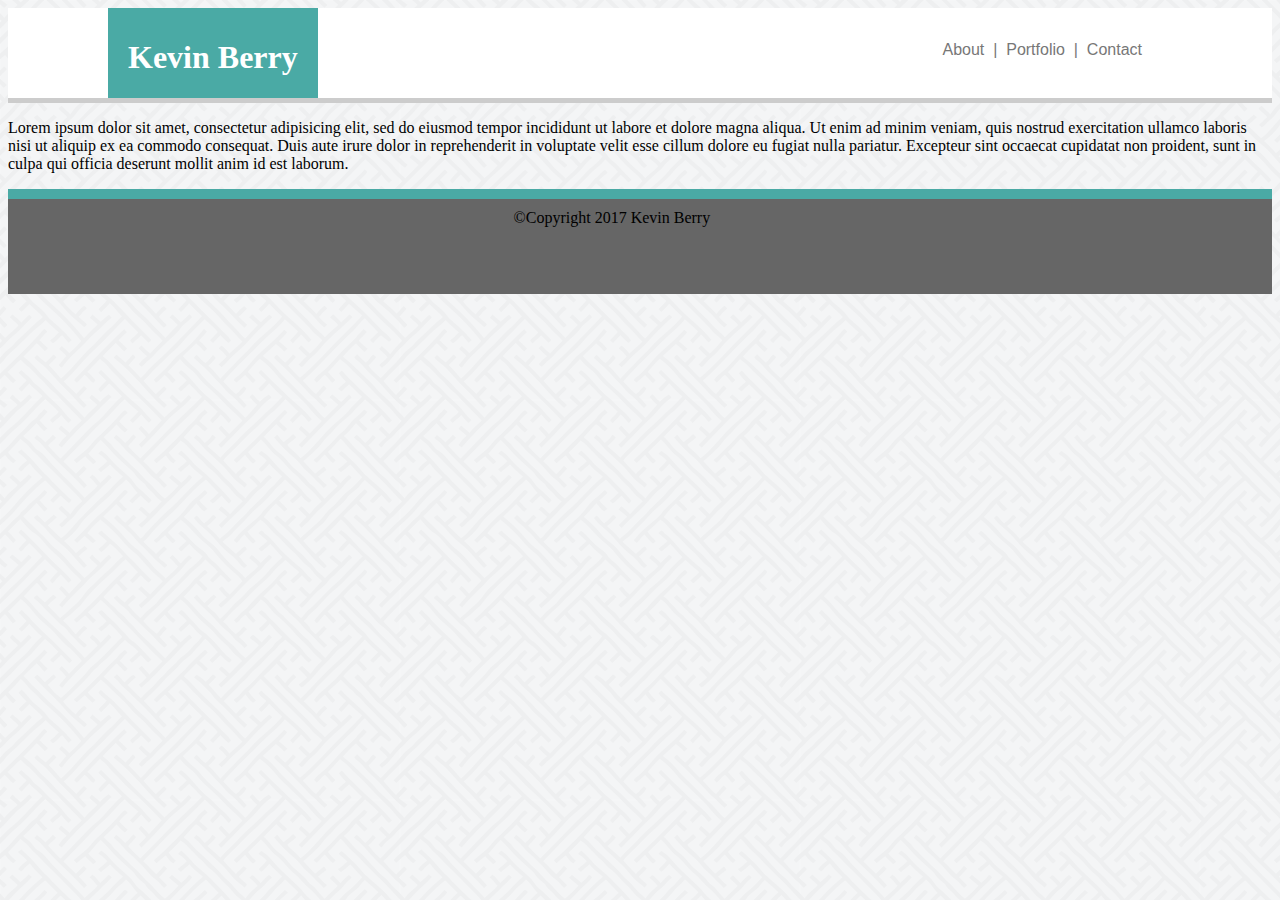
==== index.html @ 41e6fd35 "mockup and image dump" ====
<!DOCTYPE html>
<html>
<head>
	<title>About Me</title>
	<link rel="stylesheet" type="text/css" href="assets/css/style.css">


</head>
<body>

<!-- Header -->
	<div class="titleBar">

	<!-- div for name -->
		<section class="name">
			<h1> Kevin Berry </h1>
		

		</section>

	<!-- div to hold links --> 
		<section class="linkBar">

		<!-- div for link -->
			<section class="link">
				<!-- About -->
				About &nbsp;| &nbsp;Portfolio&nbsp; | &nbsp;Contact

			</section>

			
		</section>

	</div>
<!-- Main Content -->
	<div class="mainContent">
	<!-- div for Page unique content -->
	<!-- title -->
	<!-- line break -->
	<!-- Profile pic and about me -->
	<p> Lorem ipsum dolor sit amet, consectetur adipisicing elit, sed do eiusmod
	tempor incididunt ut labore et dolore magna aliqua. Ut enim ad minim veniam,
	quis nostrud exercitation ullamco laboris nisi ut aliquip ex ea commodo
	consequat. Duis aute irure dolor in reprehenderit in voluptate velit esse
	cillum dolore eu fugiat nulla pariatur. Excepteur sint occaecat cupidatat non
	proident, sunt in culpa qui officia deserunt mollit anim id est laborum.</p>
	<!-- Div for social media -->
	<!-- title -->
	<!-- line break -->
	<!-- Github, linkedin, stackoverflow, facebook -->
	<!-- https://github.com/KBerry4492 -->
	<!-- https://stackoverflow.com/users/8308772/k-berry -->
	<!-- https://www.linkedin.com/in/kevinmichaelberry/ -->
	<!-- https://www.facebook.com/kevin.berry.7967 -->

	</div>

	
<!-- Footer -->
	<div class="copyright">

	<!-- copyright -->
	&copy;Copyright 2017 Kevin Berry

	</div>
</body>
</html>
---- assets/css/style.css ----
body{
	background-image: url("../images/sayagata-400px.png");
}

h1{

	font-family: 'Georgia', Times, Times New Roman, serif;

}

h2{

	font-family: 'Georgia', Times, Times New Roman, serif;

}

h3{

	font-family: 'Georgia', Times, Times New Roman, serif;

}

.titleBar{

	height: 90px;
	background-color: #fff;
	border-bottom: solid #ccc 5px; 
}

.name{
	font-family: 'Georgia', Times, Times New Roman, serif;
	position: absolute;
	background-color: #4aaaa5;
	color: #fff;
	margin: 0px 100px;
	padding: 10px 20px;
	height: 70px;
	float: left;
}

.linkBar{
	position: absolute;
	right: 10%;
	height: 80px;

}

.link{
	font-family: 'Arial', 'Helvetica Neue', Helvetica, sans-serif;
	color: #777;
	float: left;
	margin: 33px 10px;
}

.mainContent{
	clear: both;
}

.copyright{
/*	position: fixed;*/
	background-color: #666;
	padding: 10px 40%;
	height: 75px;
	clear: both;
	border-top: solid #4aaaa5 10px; 

}
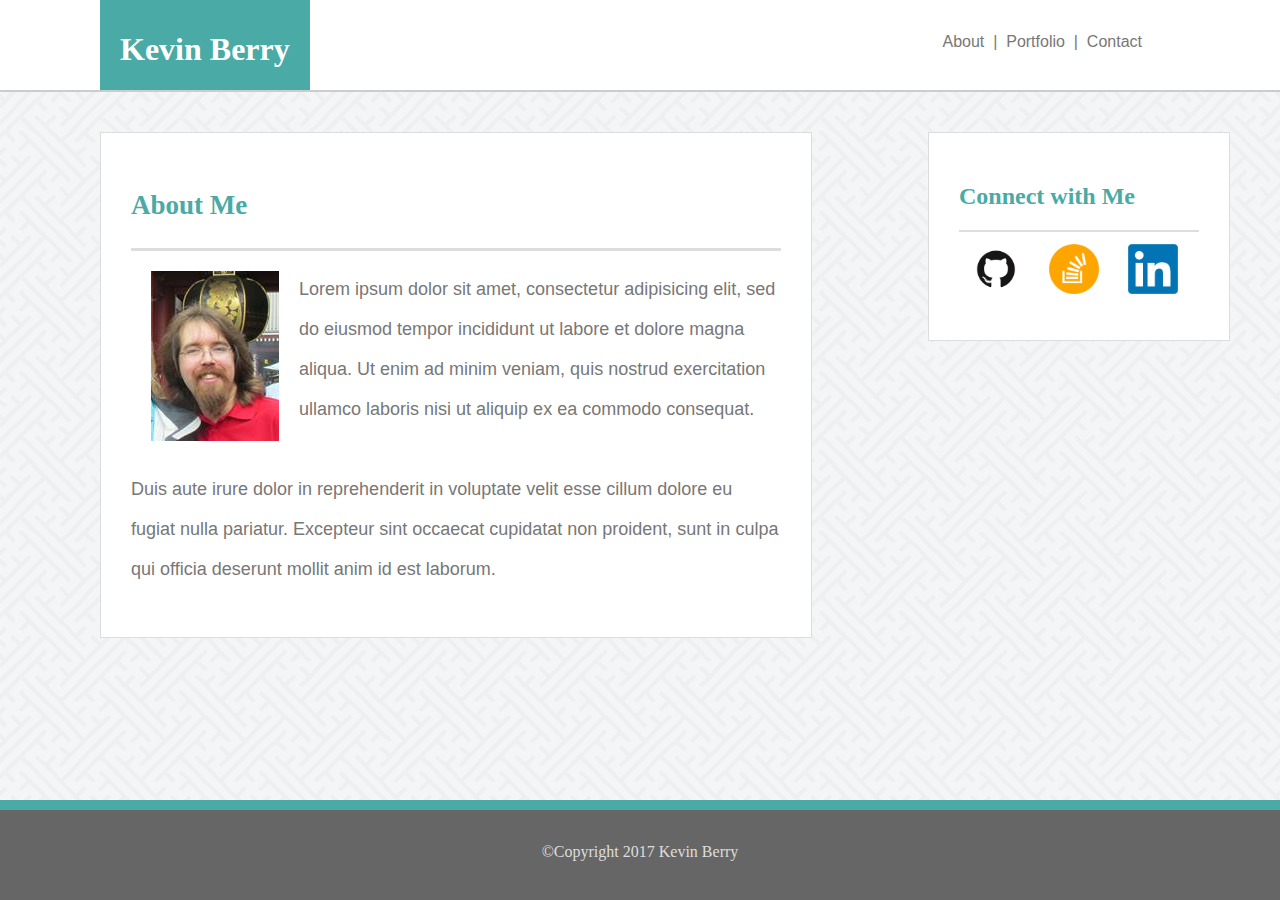
==== commit 103968dd: "Getting Closer!" ====
--- a/index.html
+++ b/index.html
@@ -35,23 +35,52 @@
 <!-- Main Content -->
 	<div class="mainContent">
 	<!-- div for Page unique content -->
-	<!-- title -->
-	<!-- line break -->
-	<!-- Profile pic and about me -->
-	<p> Lorem ipsum dolor sit amet, consectetur adipisicing elit, sed do eiusmod
-	tempor incididunt ut labore et dolore magna aliqua. Ut enim ad minim veniam,
-	quis nostrud exercitation ullamco laboris nisi ut aliquip ex ea commodo
-	consequat. Duis aute irure dolor in reprehenderit in voluptate velit esse
-	cillum dolore eu fugiat nulla pariatur. Excepteur sint occaecat cupidatat non
-	proident, sunt in culpa qui officia deserunt mollit anim id est laborum.</p>
+		<section id="aboutMe">
+
+			<!-- title -->
+			<h2>About Me</h2>	
+
+			<!-- line break -->
+			<section class="lbOne"></section>
+
+			<!-- Profile pic and about me -->
+			<img id="Ppic" src="assets/images/PF_2.png">
+			<p> Lorem ipsum dolor sit amet, consectetur adipisicing elit, sed do eiusmod
+			tempor incididunt ut labore et dolore magna aliqua. Ut enim ad minim veniam,
+			quis nostrud exercitation ullamco laboris nisi ut aliquip ex ea commodo
+			consequat. 
+			
+			<br>
+			<br>
+			
+			Duis aute irure dolor in reprehenderit in voluptate velit esse
+			cillum dolore eu fugiat nulla pariatur. Excepteur sint occaecat cupidatat non
+			proident, sunt in culpa qui officia deserunt mollit anim id est laborum.</p>
+
+		</section>
+
+
 	<!-- Div for social media -->
-	<!-- title -->
-	<!-- line break -->
-	<!-- Github, linkedin, stackoverflow, facebook -->
-	<!-- https://github.com/KBerry4492 -->
-	<!-- https://stackoverflow.com/users/8308772/k-berry -->
-	<!-- https://www.linkedin.com/in/kevinmichaelberry/ -->
-	<!-- https://www.facebook.com/kevin.berry.7967 -->
+		<section class="socialMedia">
+
+		<!-- title -->
+			<h2>Connect with Me</h2>
+
+		<!-- line break -->
+			<section class="lbTwo"></section>
+		<!-- Github, linkedin, stackoverflow, facebook -->
+			<a href="https://github.com/KBerry4492" target="_blank"> <img class="Connect" src="assets/images/GitHub-Mark.png"></a>
+		<!-- https://github.com/KBerry4492 -->
+
+		<a href="https://stackoverflow.com/users/8308772/k-berry" target="_blank"> <img class="Connect" src="assets/images/stackoverflow_logo_2.png"></a>
+		<!-- https://stackoverflow.com/users/8308772/k-berry -->
+
+		<a href="https://www.linkedin.com/in/kevinmichaelberry/" target="_blank"> <img class="Connect" src="assets/images/LinkedIn-Logo.png"></a>
+		<!-- https://www.linkedin.com/in/kevinmichaelberry/ -->
+
+<!-- 		<a href="https://www.facebook.com/kevin.berry.7967"> <img class="Connect" src="assets/images/facebook_logo_2.png"> </a> -->
+		<!-- https://www.facebook.com/kevin.berry.7967 -->
+		</section>
 
 	</div>
 
--- a/assets/css/style.css
+++ b/assets/css/style.css
@@ -1,16 +1,19 @@
 body{
 	background-image: url("../images/sayagata-400px.png");
+	margin: 0px;
 }
 
 h1{
 
 	font-family: 'Georgia', Times, Times New Roman, serif;
 
+
 }
 
 h2{
 
 	font-family: 'Georgia', Times, Times New Roman, serif;
+	color: #4aaaa5;
 
 }
 
@@ -24,7 +27,7 @@
 
 	height: 90px;
 	background-color: #fff;
-	border-bottom: solid #ccc 5px; 
+	border-bottom: solid #ccc 2px; 
 }
 
 .name{
@@ -53,15 +56,74 @@
 }
 
 .mainContent{
+	font-family: 'Arial', 'Helvetica Neue', Helvetica, sans-serif;
+	overflow: auto;
 	clear: both;
+	width: 960px;
 }
 
+.lbOne{
+	width: 650;
+	height: 3px;
+	background-color: #ddd;
+
+}
+
+#aboutMe{
+	float: left;
+	border: solid #ddd 1px;
+	margin: 40px 40px 40px 100px;
+	padding: 30px;
+	background-color:#fff; 
+	width: 650px;
+	line-height: 40px;
+	font-size: 18px;
+	color: #777;
+}
+
+#Ppic{
+
+	float: left;
+	margin: 20px;
+}
+
+.socialMedia{
+
+	position: absolute;
+	right: 50px;
+	top: 132px;
+
+	overflow: auto;
+	border: solid 1px #ddd;
+	padding: 30px;	
+	background-color:#fff; 
+	width: 240px;
+}
+
+.lbTwo{
+	width: 270;
+	height: 2px;
+	background-color: #ddd;
+
+}
+
+.Connect{
+	height: 50px; 
+	width: 50px;
+	margin: 12px;
+}
+
+
 .copyright{
-/*	position: fixed;*/
+	position: absolute;
+	bottom: 0px;
+	width: 100%;
 	background-color: #666;
-	padding: 10px 40%;
-	height: 75px;
+	text-align: center;
+	padding-top: 33px;
+	height: 57px;
 	clear: both;
 	border-top: solid #4aaaa5 10px; 
+	color: #ddd;
 
 }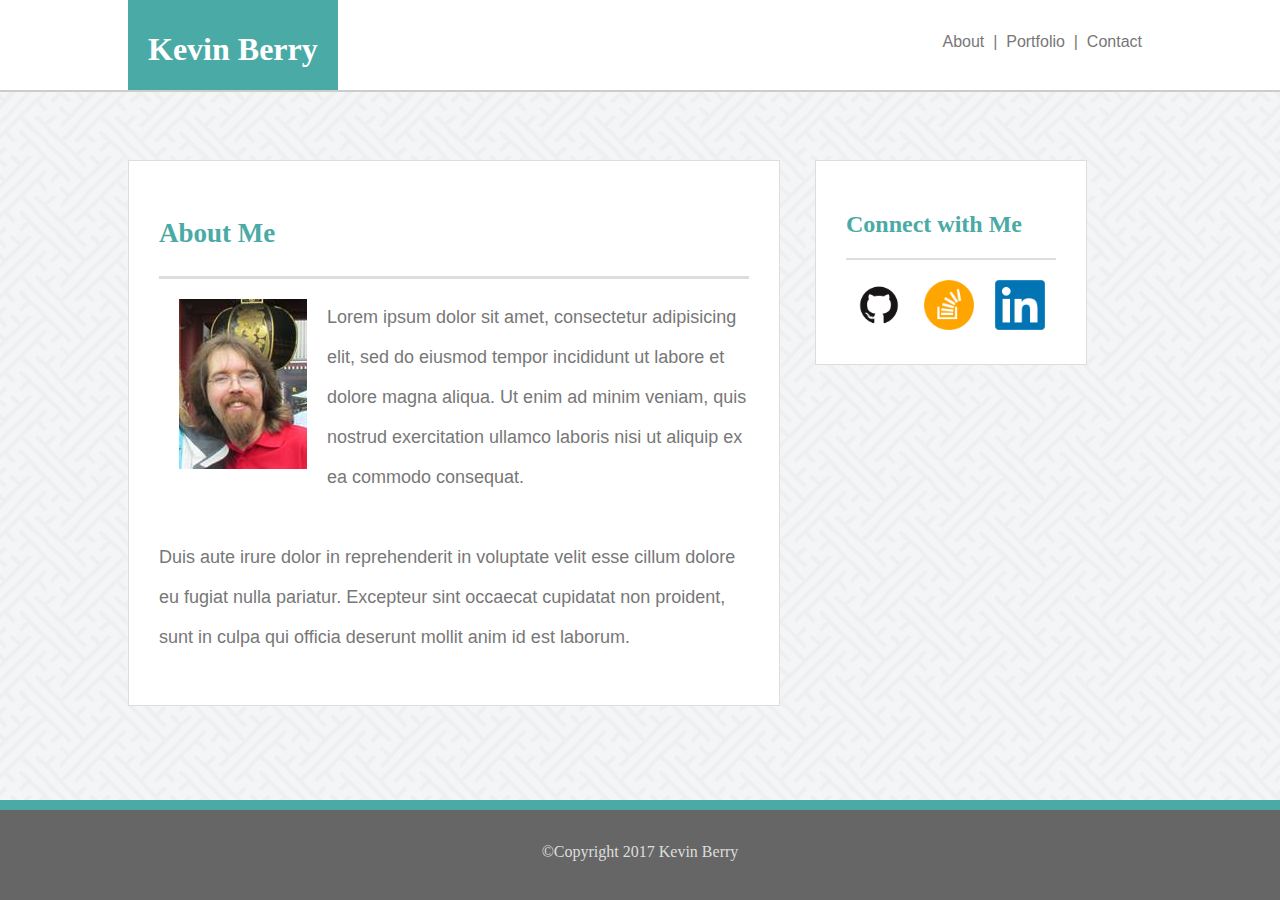
==== commit 7c94a326: "All sized up... I hope!" ====
--- a/index.html
+++ b/index.html
@@ -35,7 +35,7 @@
 <!-- Main Content -->
 	<div class="mainContent">
 	<!-- div for Page unique content -->
-		<section id="aboutMe">
+		<section class="contentBox">
 
 			<!-- title -->
 			<h2>About Me</h2>	
--- a/assets/css/style.css
+++ b/assets/css/style.css
@@ -19,12 +19,14 @@
 
 h3{
 
-	font-family: 'Georgia', Times, Times New Roman, serif;
+	font-family: 'Arial', 'Helvetica Neue', Helvetica, sans-serif;
 
 }
 
 .titleBar{
-
+	position: fixed;
+	top: 0px;
+	width: 100%;
 	height: 90px;
 	background-color: #fff;
 	border-bottom: solid #ccc 2px; 
@@ -32,19 +34,20 @@
 
 .name{
 	font-family: 'Georgia', Times, Times New Roman, serif;
-	position: absolute;
+	position: fixed;
 	background-color: #4aaaa5;
 	color: #fff;
-	margin: 0px 100px;
+	margin: 0px 10%;
 	padding: 10px 20px;
 	height: 70px;
 	float: left;
 }
 
 .linkBar{
-	position: absolute;
+	position: fixed;
 	right: 10%;
-	height: 80px;
+	height: 90px;
+	background-color: #fff;
 
 }
 
@@ -56,10 +59,15 @@
 }
 
 .mainContent{
+	z-index: -1;
+	position: relative;
+	top: 120px;
 	font-family: 'Arial', 'Helvetica Neue', Helvetica, sans-serif;
 	overflow: auto;
 	clear: both;
 	width: 960px;
+	margin: 40px 40px 40px 10%;
+
 }
 
 .lbOne{
@@ -69,13 +77,12 @@
 
 }
 
-#aboutMe{
+.contentBox{
 	float: left;
 	border: solid #ddd 1px;
-	margin: 40px 40px 40px 100px;
 	padding: 30px;
 	background-color:#fff; 
-	width: 650px;
+	width: 590px;
 	line-height: 40px;
 	font-size: 18px;
 	color: #777;
@@ -87,17 +94,22 @@
 	margin: 20px;
 }
 
+.bLink{
+	height: 200px;
+	width: 300px;
+	padding-top: 40px;
+}
+
 .socialMedia{
 
-	position: absolute;
-	right: 50px;
-	top: 132px;
-
+	position: relative;
+	left: 35px;
+	top:  0px;
 	overflow: auto;
 	border: solid 1px #ddd;
 	padding: 30px;	
 	background-color:#fff; 
-	width: 240px;
+	width: 210px;
 }
 
 .lbTwo{
@@ -110,12 +122,12 @@
 .Connect{
 	height: 50px; 
 	width: 50px;
-	margin: 12px;
+	margin: 20px 8px 0px 8px;
 }
 
 
 .copyright{
-	position: absolute;
+	position: fixed;
 	bottom: 0px;
 	width: 100%;
 	background-color: #666;
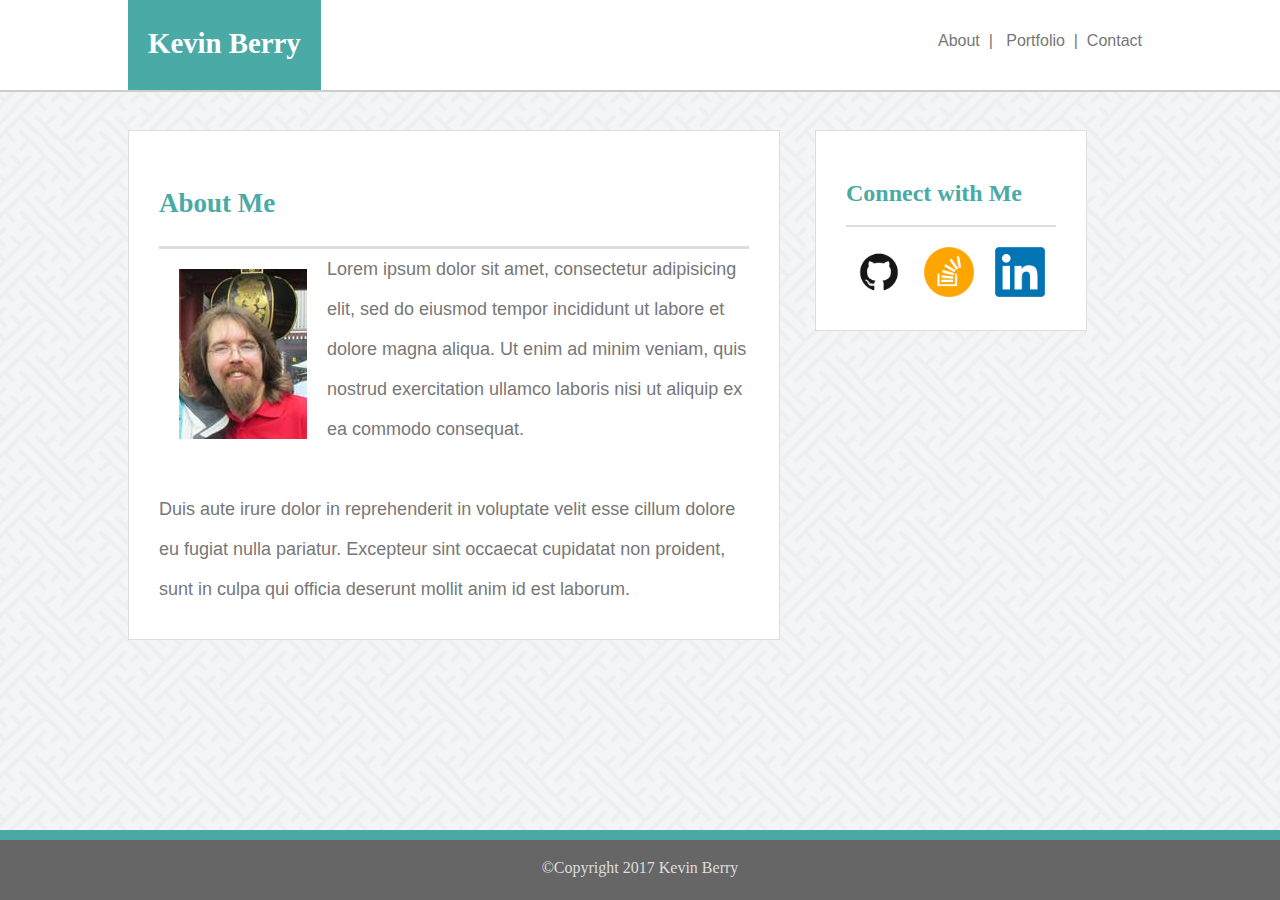
==== commit bb7d31d9: "some slight edits" ====
--- a/index.html
+++ b/index.html
@@ -2,8 +2,10 @@
 <html>
 <head>
 	<title>About Me</title>
-	<link rel="stylesheet" type="text/css" href="assets/css/style.css">
+	<link rel="stylesheet" type="text/css" href="assets/css/reset.css">
 
+ 	<link rel="stylesheet" type="text/css" href="assets/css/style.css">
+	<meta charset="utf-8">
 
 </head>
 <body>
@@ -13,23 +15,23 @@
 
 	<!-- div for name -->
 		<section class="name">
+		
 			<h1> Kevin Berry </h1>
 		
-
 		</section>
 
 	<!-- div to hold links --> 
-		<section class="linkBar">
+		<div class="linkBar">
 
 		<!-- div for link -->
-			<section class="link">
+			<div class="link">
 				<!-- About -->
-				About &nbsp;| &nbsp;Portfolio&nbsp; | &nbsp;Contact
+				<a href="index.html"> About </a> &nbsp;| &nbsp; <a href="portfolio.html"> Portfolio&nbsp; </a>| <a href="contact.html"> &nbsp;Contact </a>
 
-			</section>
+			</div>
 
 			
-		</section>
+		</div>
 
 	</div>
 <!-- Main Content -->
@@ -41,56 +43,58 @@
 			<h2>About Me</h2>	
 
 			<!-- line break -->
-			<section class="lbOne"></section>
+			<div class="lbOne"></div>
 
 			<!-- Profile pic and about me -->
-			<img id="Ppic" src="assets/images/PF_2.png">
-			<p> Lorem ipsum dolor sit amet, consectetur adipisicing elit, sed do eiusmod
-			tempor incididunt ut labore et dolore magna aliqua. Ut enim ad minim veniam,
-			quis nostrud exercitation ullamco laboris nisi ut aliquip ex ea commodo
-			consequat. 
+			<img id="Ppic" src="assets/images/PF_2.png" alt="My handsome self.">
+			<p> Lorem ipsum dolor sit amet, consectetur adipisicing elit, sed do eiusmod tempor incididunt ut labore et dolore magna aliqua. Ut enim ad minim veniam, quis nostrud exercitation ullamco laboris nisi ut aliquip ex ea commodo consequat. 
 			
 			<br>
 			<br>
 			
-			Duis aute irure dolor in reprehenderit in voluptate velit esse
-			cillum dolore eu fugiat nulla pariatur. Excepteur sint occaecat cupidatat non
-			proident, sunt in culpa qui officia deserunt mollit anim id est laborum.</p>
+			Duis aute irure dolor in reprehenderit in voluptate velit esse cillum dolore eu fugiat nulla pariatur. Excepteur sint occaecat cupidatat non proident, sunt in culpa qui officia deserunt mollit anim id est laborum.</p>
 
 		</section>
 
 
 	<!-- Div for social media -->
-		<section class="socialMedia">
+		<div class="socialMedia">
 
 		<!-- title -->
 			<h2>Connect with Me</h2>
 
 		<!-- line break -->
-			<section class="lbTwo"></section>
+			<div class="lbTwo"></div>
+
 		<!-- Github, linkedin, stackoverflow, facebook -->
-			<a href="https://github.com/KBerry4492" target="_blank"> <img class="Connect" src="assets/images/GitHub-Mark.png"></a>
+
+			<a href="https://github.com/KBerry4492" target="_blank"> <img class="Connect" src="assets/images/GitHub-Mark.png" alt="github"></a>
+
 		<!-- https://github.com/KBerry4492 -->
 
-		<a href="https://stackoverflow.com/users/8308772/k-berry" target="_blank"> <img class="Connect" src="assets/images/stackoverflow_logo_2.png"></a>
+			<a href="https://stackoverflow.com/users/8308772/k-berry" target="_blank"> <img class="Connect" src="assets/images/stackoverflow_logo_2.png" alt="stackoverflow"></a>
+
 		<!-- https://stackoverflow.com/users/8308772/k-berry -->
 
-		<a href="https://www.linkedin.com/in/kevinmichaelberry/" target="_blank"> <img class="Connect" src="assets/images/LinkedIn-Logo.png"></a>
+			<a href="https://www.linkedin.com/in/kevinmichaelberry/" target="_blank"> <img class="Connect" src="assets/images/LinkedIn-Logo.png" alt="linkedin"></a>
+
 		<!-- https://www.linkedin.com/in/kevinmichaelberry/ -->
 
-<!-- 		<a href="https://www.facebook.com/kevin.berry.7967"> <img class="Connect" src="assets/images/facebook_logo_2.png"> </a> -->
+			<!--<a href="https://www.facebook.com/kevin.berry.7967"> <img class="Connect" src="assets/images/facebook_logo_2.png"> </a> -->
+
 		<!-- https://www.facebook.com/kevin.berry.7967 -->
-		</section>
+		
+		</div>
 
 	</div>
 
 	
 <!-- Footer -->
-	<div class="copyright">
+	<footer class="copyright">
 
 	<!-- copyright -->
 	&copy;Copyright 2017 Kevin Berry
 
-	</div>
+	</footer>
 </body>
 </html>--- a/assets/css/style.css
+++ b/assets/css/style.css
@@ -4,23 +4,36 @@
 }
 
 h1{
-
+	
+	display: block;
+    font-size: 1.8em;
+    margin-top: 0.67em;
+    margin-bottom: 0.67em;
+    margin-left: 0;
+    margin-right: 0;
+    font-weight: bold;
 	font-family: 'Georgia', Times, Times New Roman, serif;
 
 
 }
 
 h2{
-
+	display: block;
+    font-size: 1.5em;
+    margin-top: 0.83em;
+    margin-bottom: 0.83em;
+    margin-left: 0;
+    margin-right: 0;
+    font-weight: bold;
 	font-family: 'Georgia', Times, Times New Roman, serif;
 	color: #4aaaa5;
 
 }
 
-h3{
 
-	font-family: 'Arial', 'Helvetica Neue', Helvetica, sans-serif;
-
+a{
+	color: #777;
+	text-decoration: none;
 }
 
 .titleBar{
@@ -46,7 +59,7 @@
 .linkBar{
 	position: fixed;
 	right: 10%;
-	height: 90px;
+	height: 89px;
 	background-color: #fff;
 
 }
@@ -66,7 +79,7 @@
 	overflow: auto;
 	clear: both;
 	width: 960px;
-	margin: 40px 40px 40px 10%;
+	margin: 10px 40px 90px 10%;
 
 }
 
@@ -80,7 +93,8 @@
 .contentBox{
 	float: left;
 	border: solid #ddd 1px;
-	padding: 30px;
+/*	margin-bottom: 95px;
+*/	padding: 30px;
 	background-color:#fff; 
 	width: 590px;
 	line-height: 40px;
@@ -132,8 +146,8 @@
 	width: 100%;
 	background-color: #666;
 	text-align: center;
-	padding-top: 33px;
-	height: 57px;
+	padding-top: 20px;
+	height: 40px;
 	clear: both;
 	border-top: solid #4aaaa5 10px; 
 	color: #ddd;
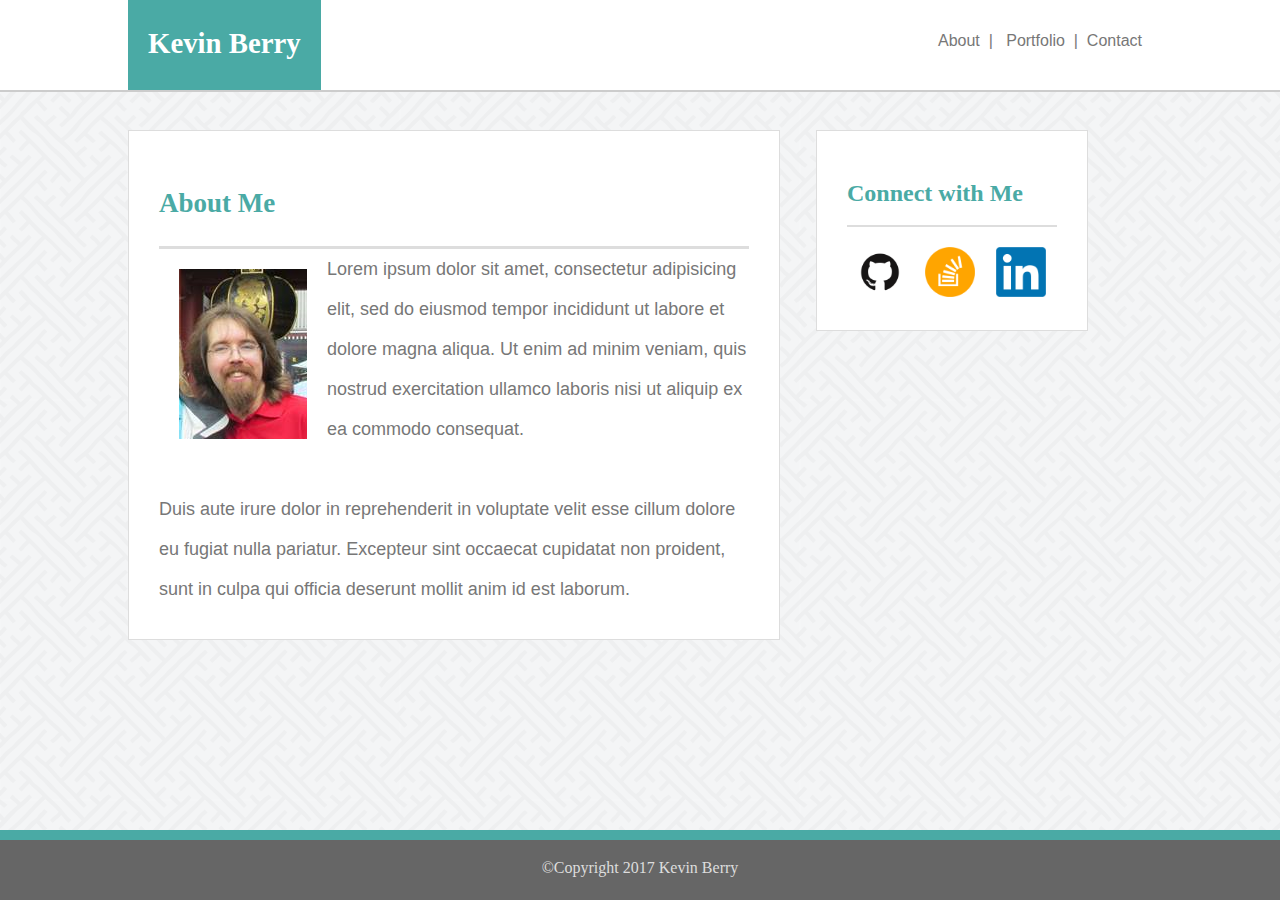
==== commit e87f1a25: "End of class" ====
--- a/index.html
+++ b/index.html
@@ -1,11 +1,12 @@
 <!DOCTYPE html>
 <html>
 <head>
-	<title>About Me</title>
+	<meta charset="utf-8">
+	
 	<link rel="stylesheet" type="text/css" href="assets/css/reset.css">
 
  	<link rel="stylesheet" type="text/css" href="assets/css/style.css">
-	<meta charset="utf-8">
+	<title>About Me</title>
 
 </head>
 <body>
--- a/assets/css/style.css
+++ b/assets/css/style.css
@@ -38,6 +38,7 @@
 
 .titleBar{
 	position: fixed;
+	z-index: 2;
 	top: 0px;
 	width: 100%;
 	height: 90px;
@@ -72,7 +73,6 @@
 }
 
 .mainContent{
-	z-index: -1;
 	position: relative;
 	top: 120px;
 	font-family: 'Arial', 'Helvetica Neue', Helvetica, sans-serif;
@@ -93,8 +93,7 @@
 .contentBox{
 	float: left;
 	border: solid #ddd 1px;
-/*	margin-bottom: 95px;
-*/	padding: 30px;
+	padding: 30px;
 	background-color:#fff; 
 	width: 590px;
 	line-height: 40px;
@@ -108,18 +107,15 @@
 	margin: 20px;
 }
 
-.bLink{
+/*.bLink{
 	height: 200px;
 	width: 300px;
 	padding-top: 40px;
-}
+}*/
+
 
 .socialMedia{
-
-	position: relative;
-	left: 35px;
-	top:  0px;
-	overflow: auto;
+	float: right;
 	border: solid 1px #ddd;
 	padding: 30px;	
 	background-color:#fff; 
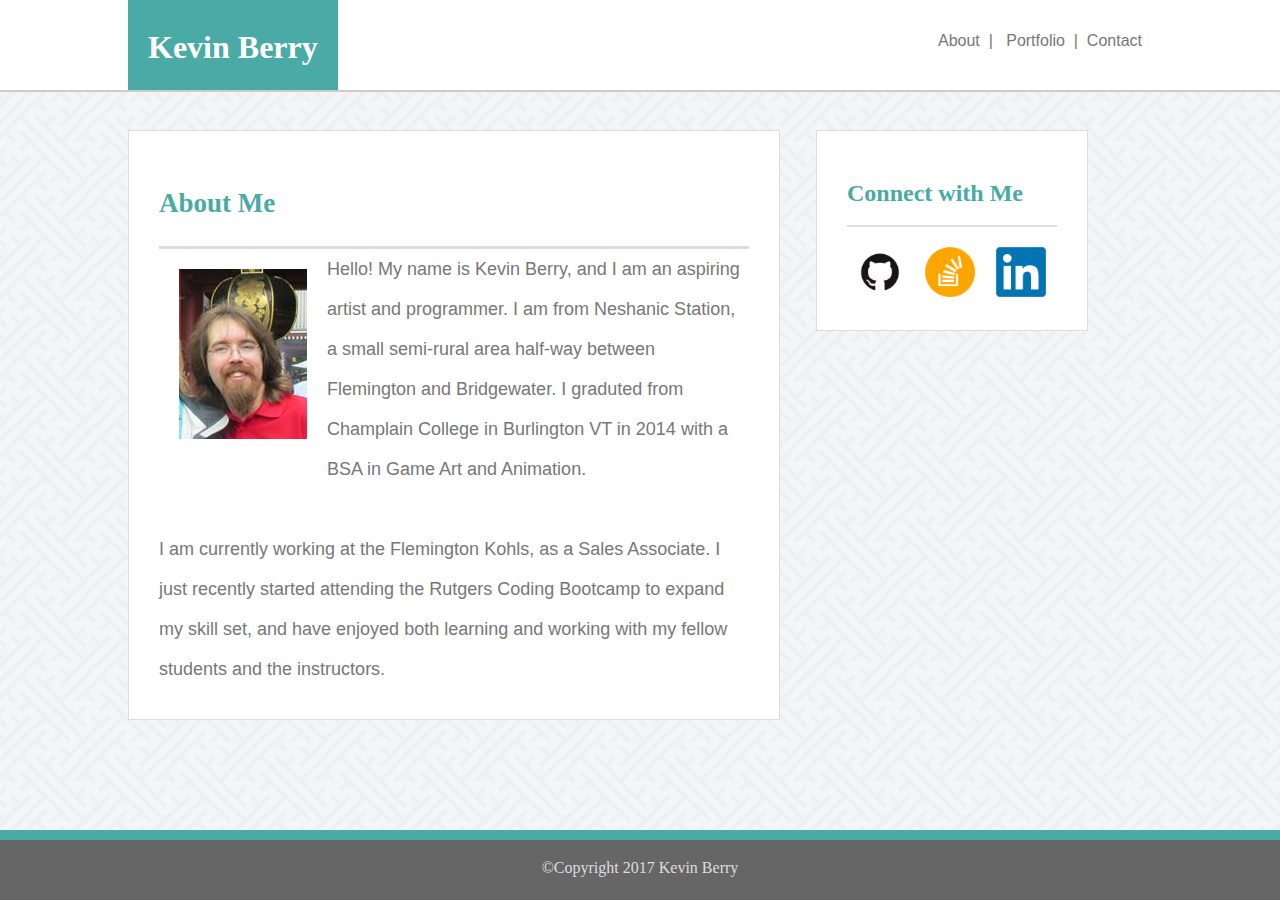
==== commit 22c4e602: "Update About Me" ====
--- a/index.html
+++ b/index.html
@@ -48,12 +48,15 @@
 
 			<!-- Profile pic and about me -->
 			<img id="Ppic" src="assets/images/PF_2.png" alt="My handsome self.">
-			<p> Lorem ipsum dolor sit amet, consectetur adipisicing elit, sed do eiusmod tempor incididunt ut labore et dolore magna aliqua. Ut enim ad minim veniam, quis nostrud exercitation ullamco laboris nisi ut aliquip ex ea commodo consequat. 
-			
-			<br>
-			<br>
-			
-			Duis aute irure dolor in reprehenderit in voluptate velit esse cillum dolore eu fugiat nulla pariatur. Excepteur sint occaecat cupidatat non proident, sunt in culpa qui officia deserunt mollit anim id est laborum.</p>
+
+			<p> 
+				Hello! My name is Kevin Berry, and I am an aspiring  artist and programmer. I am from Neshanic Station, a small semi-rural area half-way between Flemington and Bridgewater.  I graduted from Champlain College in Burlington VT in 2014 with a BSA in Game Art and Animation.
+				
+				<br>
+				<br>
+				
+				I am currently working at the Flemington Kohls, as a Sales Associate.  I just recently started attending the Rutgers Coding Bootcamp to expand my skill set, and have enjoyed both learning and working with my fellow students and the instructors.
+			</p>
 
 		</section>
 
--- a/assets/css/style.css
+++ b/assets/css/style.css
@@ -6,7 +6,7 @@
 h1{
 	
 	display: block;
-    font-size: 1.8em;
+    font-size: 2em;
     margin-top: 0.67em;
     margin-bottom: 0.67em;
     margin-left: 0;
@@ -107,11 +107,68 @@
 	margin: 20px;
 }
 
-/*.bLink{
+#name{
+	width: 98%;	
+	border: solid 1px #ddd;
+ 	font-size: 15px;
+	padding: 5px;
+}
+
+#email{
+	width: 98%;
+	border: solid 1px #ddd;
+ 	font-size: 15px;
+	padding: 5px;	
+}
+
+#comment{
+	
+	width: 98%;
 	height: 200px;
-	width: 300px;
-	padding-top: 40px;
-}*/
+	border: solid 1px #ddd;
+ 	font-size: 15px;
+	padding: 5px;
+
+}
+
+#submit{
+	width: 80px;
+	padding: 10px;
+	text-align: center;
+	font-size: 18px;
+	border: 0px;
+	background-color: #4aaaa5;
+	color: #fff;
+
+}
+
+
+.bLink{
+	position: relative;
+	display: inline-block;
+	height: 180px;
+	width: 250px; 
+	margin: 20px;
+}
+
+.linkLabel{
+	
+	position: absolute;
+	width: 100%;
+	bottom: 20px;
+
+	font-family: 'Georgia', Times, Times New Roman, serif;
+	text-align: center;
+	font-size: 24px;
+	color: #fff;
+	background-color: #4aaaa5;
+
+}
+
+.blBG{
+	height: 100%;
+	width: 100%; 
+}
 
 
 .socialMedia{
